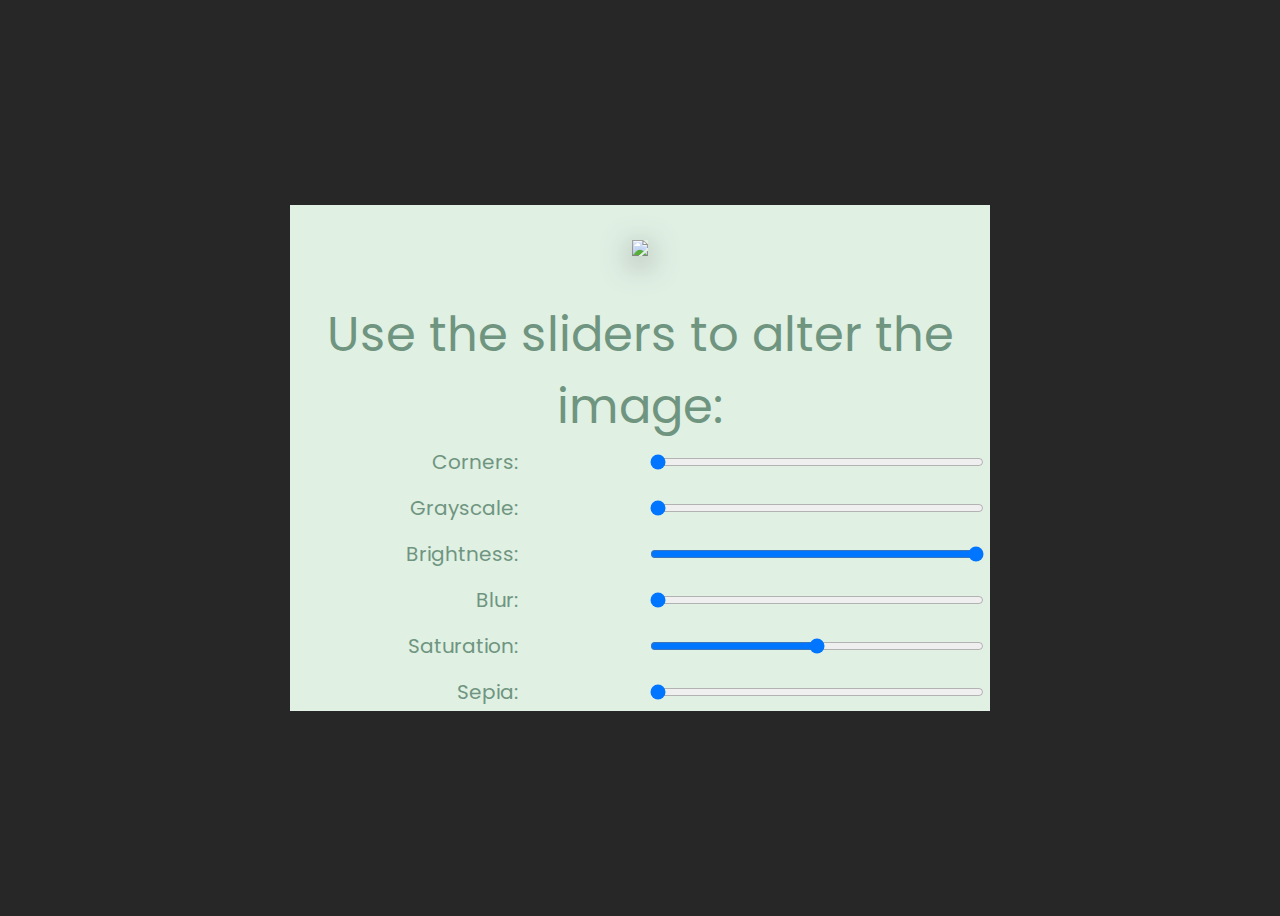
==== index.html @ 892f2f2b "renamedfile" ====
<!DOCTYPE html>
<html lang="en">
<head>
    <meta charset="UTF-8">
    <meta http-equiv="X-UA-Compatible" content="IE=edge">
    <meta name="viewport" content="width=device-width, initial-scale=1.0">
    <title>Image Processor</title>
    <link rel="stylesheet" href="styles.css">
</head>
<body>
    <body>
        <div id = "tree-container">
            <img class = "shadow" 
            src = "https://www.lantra.co.uk/sites/default/files/styles/crop_article_banner/public/2020-03/tree-3822149_1920.jpg?itok=BA7VY9bK" width = "75%" height="auto">
            <figcaption>Use the sliders to alter the image:</figcaption>
            <div class = "form-group">
                <label for="cornerSlider">Corners:</label>
                <input type="range" id="cornerSlider" min="0" max="50" value="0" />

                <label for="graySlider">Grayscale:</label>
                <input type="range" id="graySlider" min="0" max="50" value="0" />

                <label for="brightSlider">Brightness:</label>
                <input type="range" id="brightSlider" min="0" max="100" value="100" />

                <label for="blurSlider">Blur:</label>
                <input type="range" id="blurSlider" min="0" max="50" value="0" />

                <label for="saturateSlider">Saturation:</label>
                <input type="range" id="saturateSlider" min="0" max="200" value="100" />

                <label for="sepiaSlider">Sepia:</label>
                <input type="range" id="sepiaSlider" min="0" max="50" value="0" />
    
        </div>
        <script src="sliderfunction.js"></script>  
    </body>
    </html>
    
</body>
</html>
---- styles.css ----
@import url('https://fonts.googleapis.com/css2?family=Paprika&family=Poppins:wght@500&display=swap');

:root {
  --radius: 0;
  --gray: 0;
  --bright: 1;
  --blur: 0;
  --saturate: 1;
  --sepia: 0;
}

body {
  display: flex;
  align-items: center;
  justify-content: center;
  flex-direction: column;
  min-height: 100vh;
  background-color: #272727;
  color: #6f9580;
  font-family: "Poppins", sans-serif;
  font-size: 1.25rem;
}

figcaption {
  font-size: 3rem;
}

#tree-container {
    max-width: 700px;
    background-color: #e0f0e3;
    text-align: center;
  }
  
  img {
    margin: 5%;
    border-radius: var(--radius);
    filter: grayscale(var(--gray)) brightness(var(--bright)) blur(var(--blur)) saturate(var(--saturate)) sepia(var(--sepia));
  }

.shadow {
    box-shadow: rgba(100, 100, 111, 0.8) 0px 7px 29px 0px;
}

.form-group{
  display: grid;
  grid-template-columns: repeat(2, 1fr);
  grid-gap: 1rem;
  padding: 0.25rem;

}

label {
  width: 14rem;
  text-align: right;
}

#cornerSlider{
  color: #272727;
}
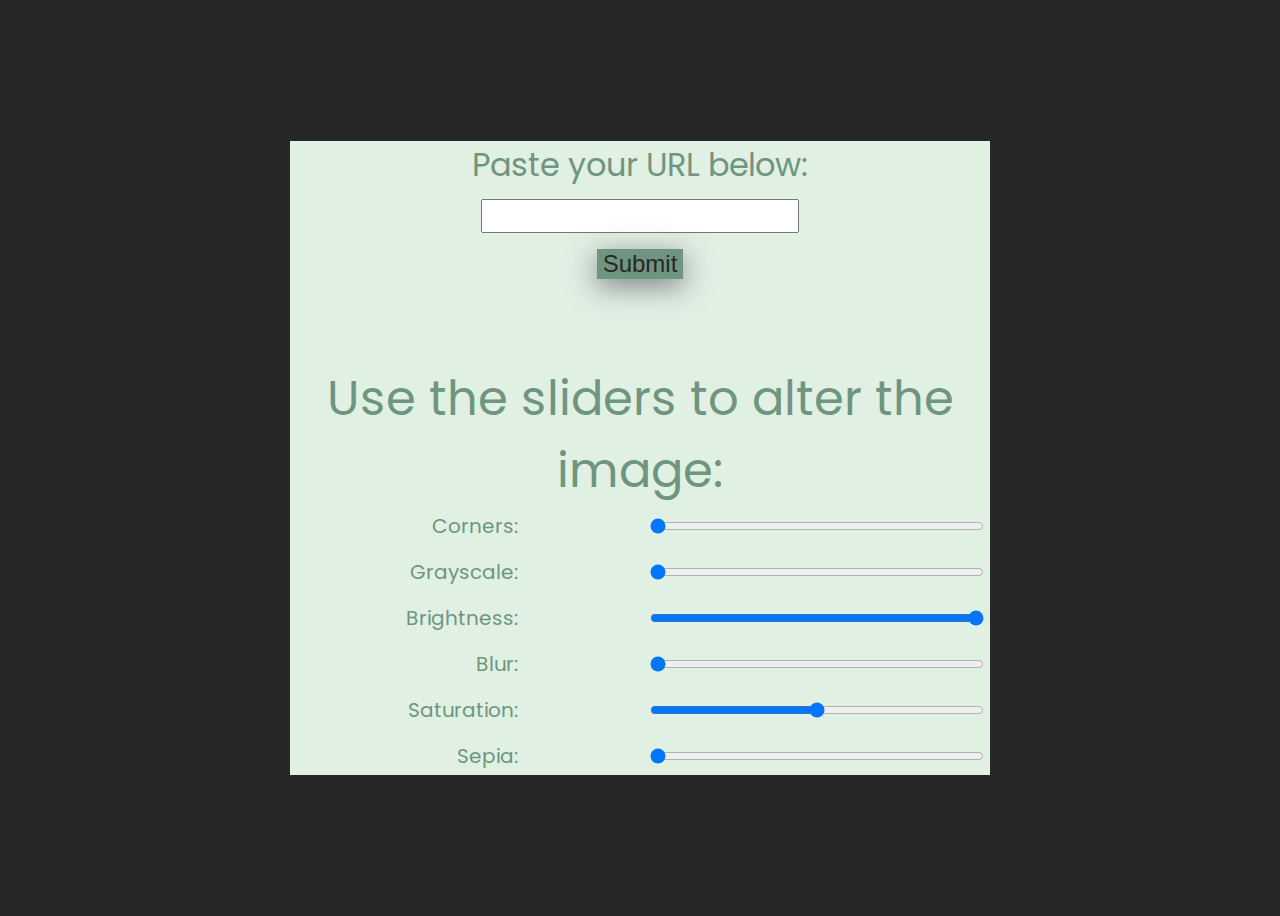
==== commit c3bf33e9: "update url functionality" ====
--- a/index.html
+++ b/index.html
@@ -10,8 +10,13 @@
 <body>
     <body>
         <div id = "tree-container">
-            <img class = "shadow" 
-            src = "https://www.lantra.co.uk/sites/default/files/styles/crop_article_banner/public/2020-03/tree-3822149_1920.jpg?itok=BA7VY9bK" width = "75%" height="auto">
+            <form id="image_form">
+                <label for="url_input">Paste your URL below:</label><br>
+                <input type="text" id="url_input" name="input"><br>
+                <button type="submit" class="shadow">Submit</button>
+            </form>
+            <img id="mainImage" class = "shadow" 
+            src = "" width = "75%" height="auto">
             <figcaption>Use the sliders to alter the image:</figcaption>
             <div class = "form-group">
                 <label for="cornerSlider">Corners:</label>
--- a/styles.css
+++ b/styles.css
@@ -7,6 +7,7 @@
   --blur: 0;
   --saturate: 1;
   --sepia: 0;
+
 }
 
 body {
@@ -23,6 +24,22 @@
 
 figcaption {
   font-size: 3rem;
+}
+
+form {
+  font-size: 2rem;
+}
+
+form input {
+  font-size: 1.5rem;
+}
+
+form button {
+  font-size: 1.5rem;
+  color: #272727;
+  background-color: #6f9580;
+  border: none;
+
 }
 
 #tree-container {
